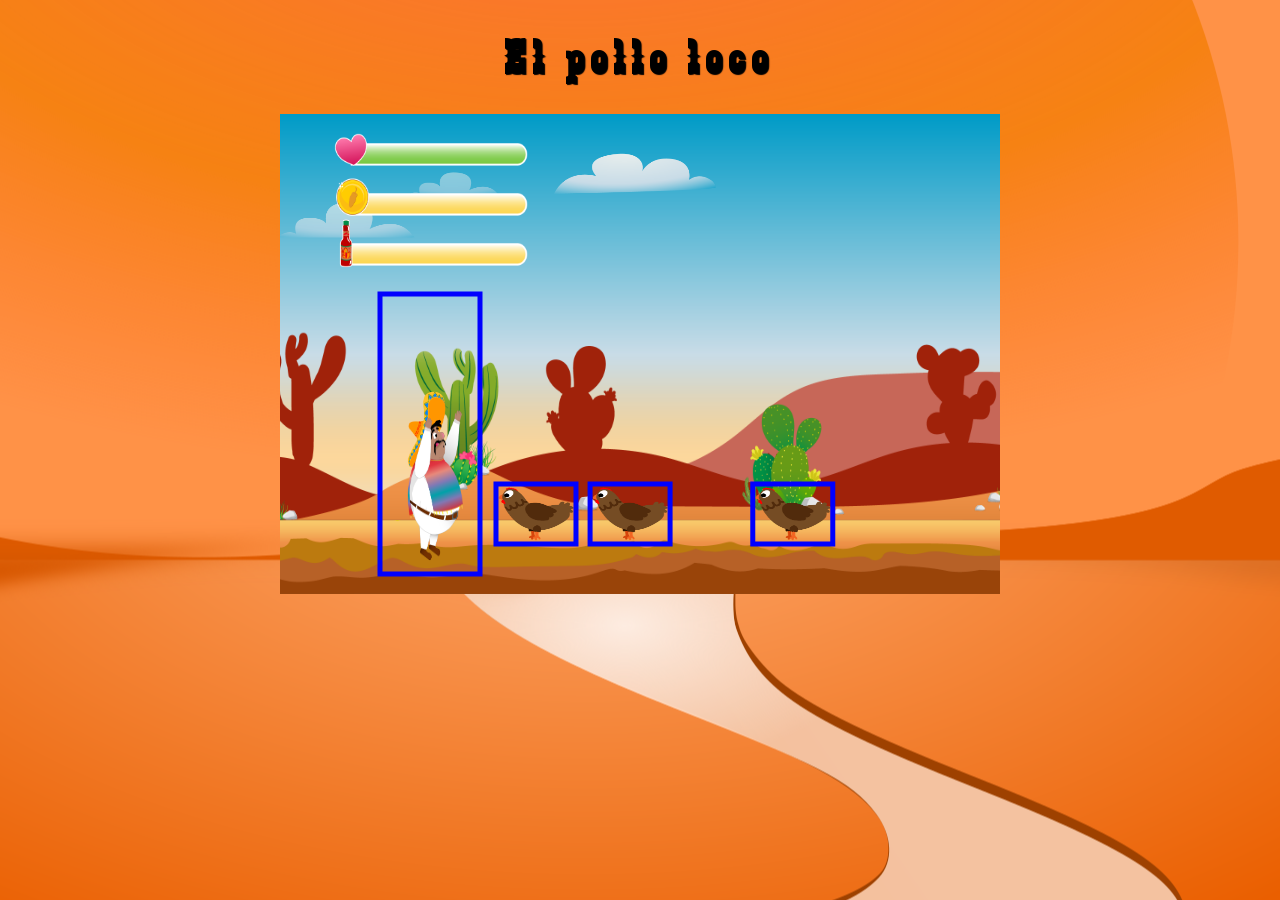
==== index.html @ bf8c3a60 "feat: add health, coin, and bottle status bars; implement throwable objects" ====
<!DOCTYPE html>
<html lang="en">

<head>
    <meta charset="UTF-8">
    <meta name="viewport" content="width=device-width, initial-scale=1.0">
    <link rel="stylesheet" href="./style.css">
    <title>ElPolloLoco</title>
</head>

<body onload="init()">
    <h1>El pollo loco</h1>
    <canvas id="canvas" width="720" height="480"></canvas>
</body>
<script src="./classes/drawable-object.class.js"></script>
<script src="./classes/movable-object.class.js"></script>
<script src="./classes/status-bar.class.js"></script>
<script src="./classes/HealthBar.class.js"></script>
<script src="./classes/CoinBar.class.js"></script>
<script src="./classes/BottleBar.class.js"></script>
<script src="./classes/chicken.class.js"></script>
<script src="./classes/endboss.class.js"></script>
<script src="./classes/character.class.js"></script>
<script src="./classes/cloud.class.js"></script>
<script src="./classes/world.class.js"></script>
<script src="./classes/background-object.class.js"></script>
<script src="./classes/keyboard.class.js"></script>
<script src="./classes/level.class.js"></script>
<script src="./classes/throwable-object.class.js"></script>
<script src="./levels/level1.js"></script>
<script src="./js/game.js"></script>

</html>
---- style.css ----
@font-face {
    font-family: 'zabras';
    src: url('./fonts/zabars.ttf') format('truetype');
}

body {
    display: flex;
    flex-direction: column;
    align-items: center;
    height: 100dvh;
    margin: 0;
    background-image: url("./img/sketch1999-desert-5385998.png");
    background-position: center;
    font-family: "zabras", Arial, Helvetica, sans-serif;
}

h1 {
    margin: 30px;
    font-size: 3rem;
    letter-spacing: 8px;
    color: black;
    text-shadow: 1px 1px 1px black;
}

canvas {
    background-color: black;
    display: block;
}

@media screen and (max-width: 720px) {
    canvas {
        width: 100%;
    }
}

@media screen and (max-height: 500px) {
    canvas {
        height: 100dvh;
    }

    h1 {
        display: none;
    }
}
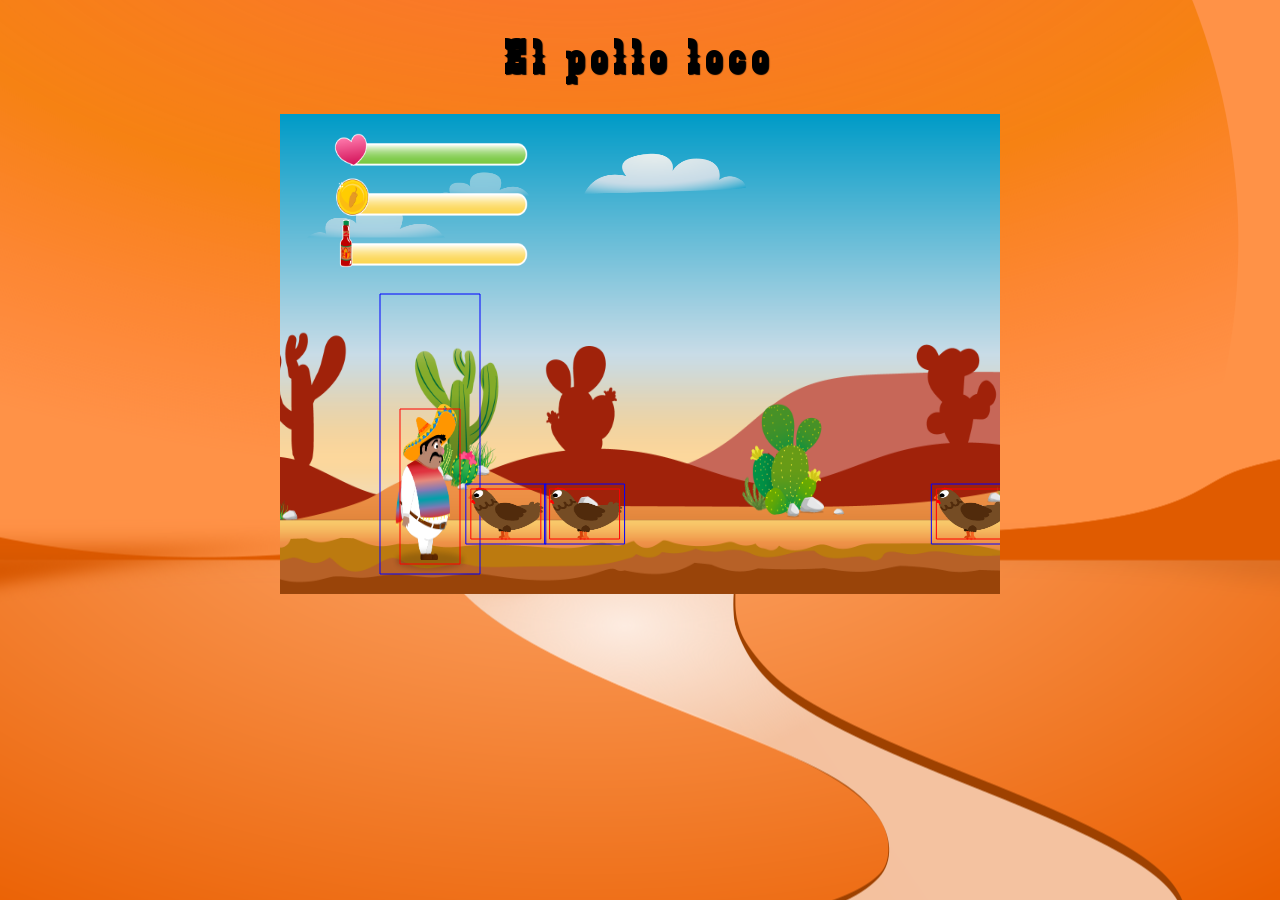
==== commit dbd9d49c: "feat: add sleeping state and animation to Character; update DrawableObject" ====
--- a/index.html
+++ b/index.html
@@ -5,6 +5,7 @@
     <meta charset="UTF-8">
     <meta name="viewport" content="width=device-width, initial-scale=1.0">
     <link rel="stylesheet" href="./style.css">
+    <link rel="icon" type="image/x-icon" href="img/3_enemies_chicken/chicken_small/1_walk/1_w.png">
     <title>ElPolloLoco</title>
 </head>
 
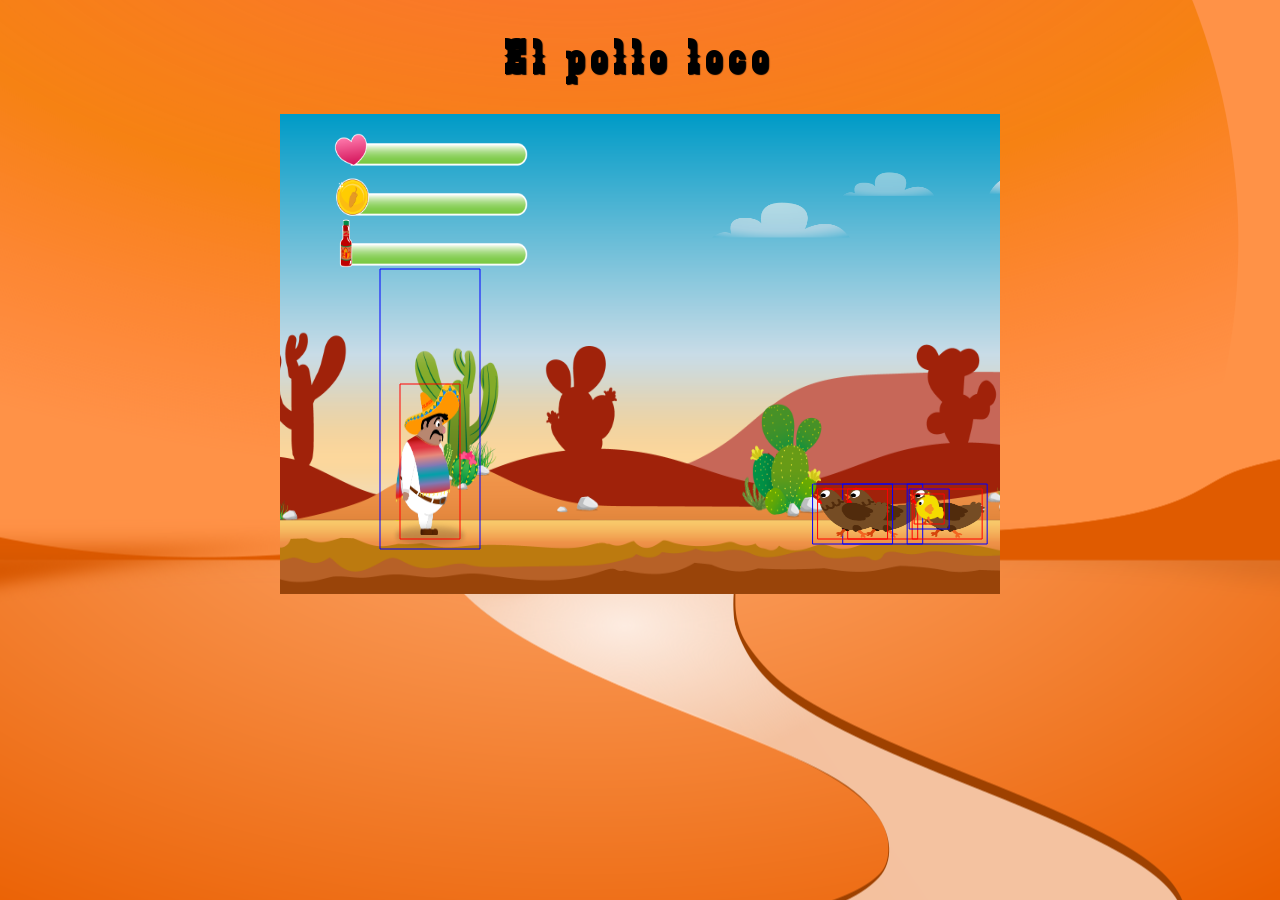
==== commit c8ededd2: "feat: add Chick class and update enemy handling in game and add endboss health + movement" ====
--- a/index.html
+++ b/index.html
@@ -20,6 +20,7 @@
 <script src="./classes/CoinBar.class.js"></script>
 <script src="./classes/BottleBar.class.js"></script>
 <script src="./classes/chicken.class.js"></script>
+<script src="./classes/chick.class.js"></script>
 <script src="./classes/endboss.class.js"></script>
 <script src="./classes/character.class.js"></script>
 <script src="./classes/cloud.class.js"></script>
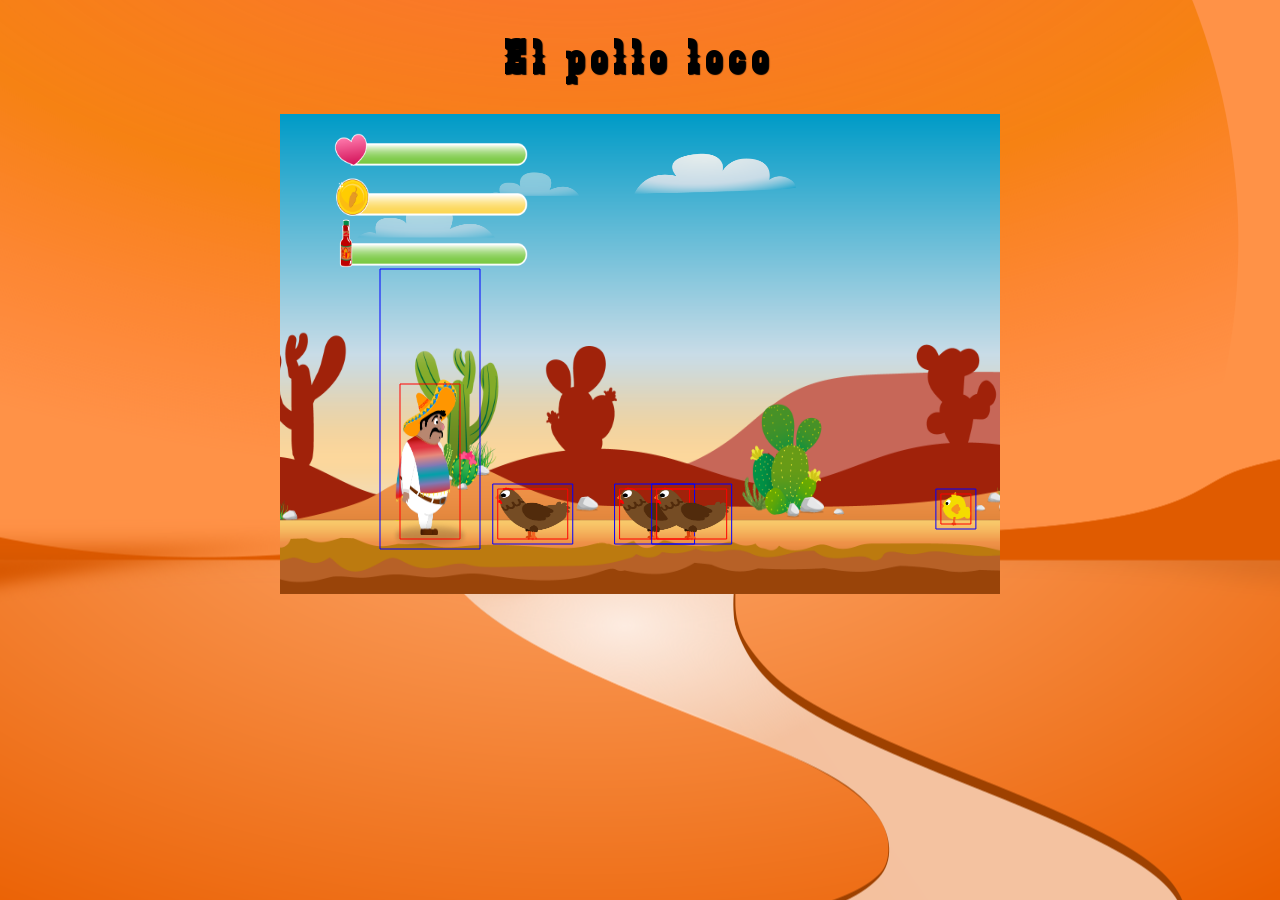
==== commit a6d81a45: "feat: update status bars to include MAX_PERCENTAGE and add settings for const variables" ====
--- a/index.html
+++ b/index.html
@@ -30,6 +30,7 @@
 <script src="./classes/level.class.js"></script>
 <script src="./classes/throwable-object.class.js"></script>
 <script src="./levels/level1.js"></script>
+<script src="./js/settings.js"></script>
 <script src="./js/game.js"></script>
 
 </html>
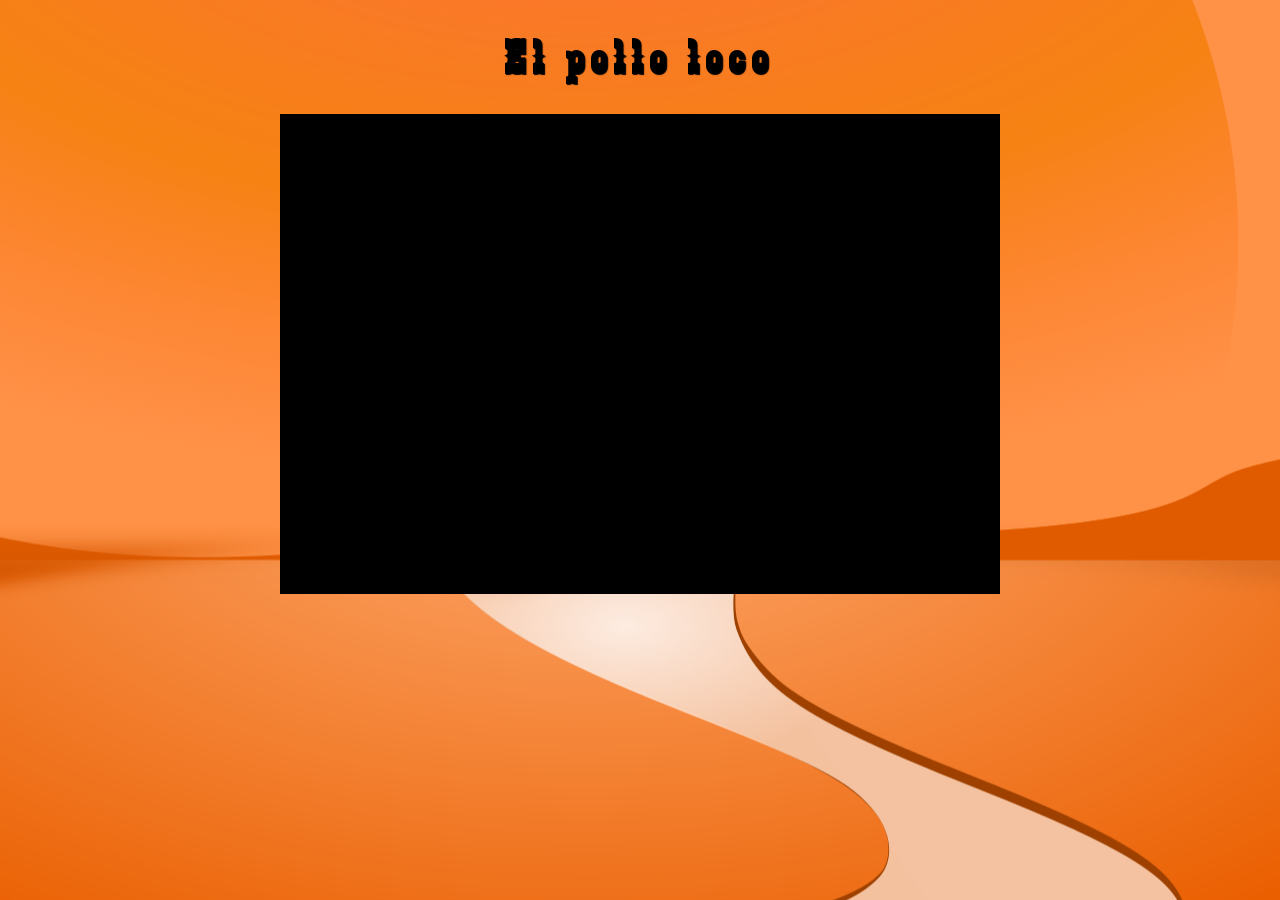
==== commit 78f3a9b0: "feat: add Bottle and Coin classes, update level and character interactions" ====
--- a/index.html
+++ b/index.html
@@ -16,9 +16,9 @@
 <script src="./classes/drawable-object.class.js"></script>
 <script src="./classes/movable-object.class.js"></script>
 <script src="./classes/status-bar.class.js"></script>
-<script src="./classes/HealthBar.class.js"></script>
-<script src="./classes/CoinBar.class.js"></script>
-<script src="./classes/BottleBar.class.js"></script>
+<script src="./classes/healthBar.class.js"></script>
+<script src="./classes/coinBar.class.js"></script>
+<script src="./classes/bottleBar.class.js"></script>
 <script src="./classes/chicken.class.js"></script>
 <script src="./classes/chick.class.js"></script>
 <script src="./classes/endboss.class.js"></script>
@@ -29,6 +29,9 @@
 <script src="./classes/keyboard.class.js"></script>
 <script src="./classes/level.class.js"></script>
 <script src="./classes/throwable-object.class.js"></script>
+<script src="./classes/collectableObjects.class.js"></script>
+<script src="./classes/coin.class.js"></script>
+<script src="./classes/bottle.class.js"></script>
 <script src="./levels/level1.js"></script>
 <script src="./js/settings.js"></script>
 <script src="./js/game.js"></script>
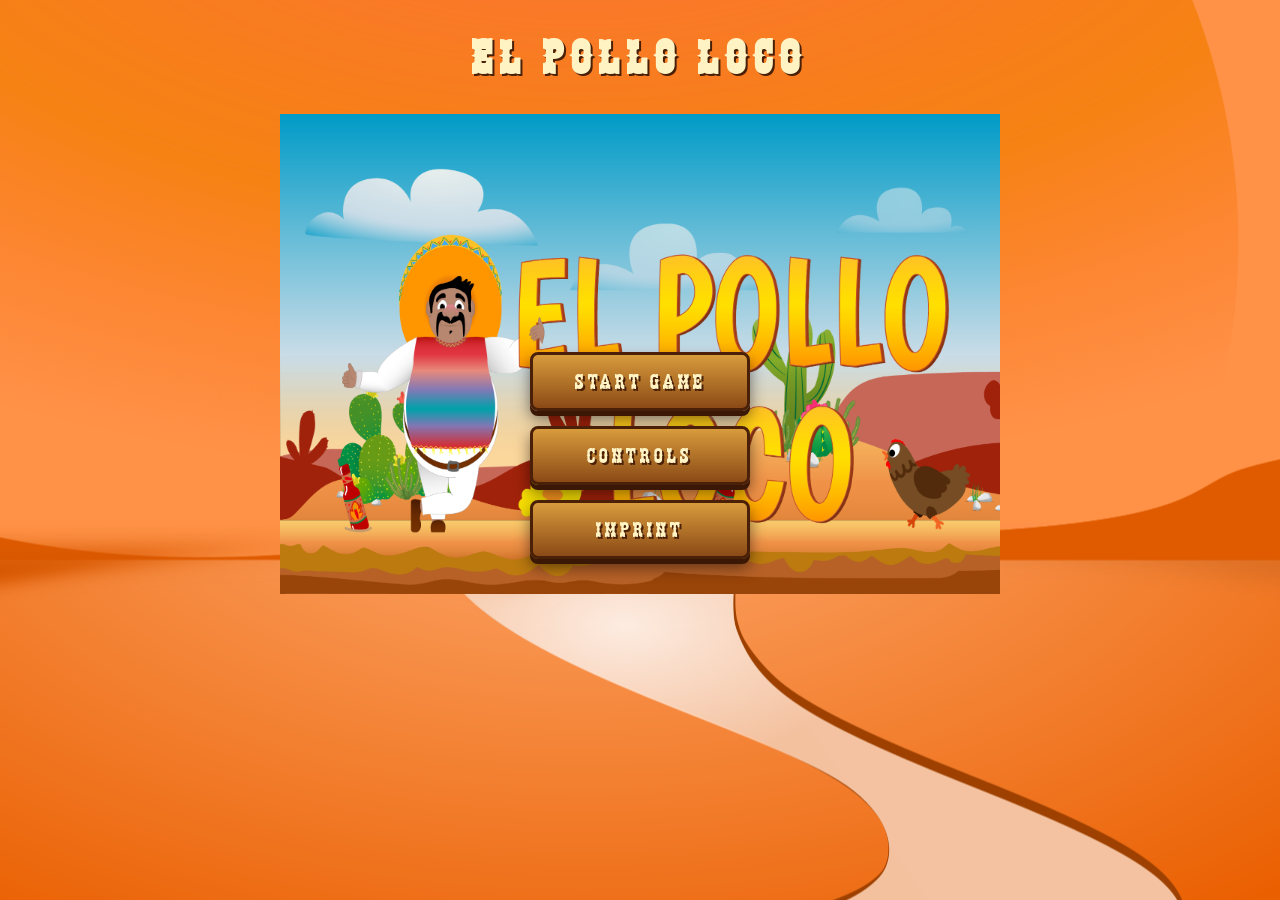
==== commit b58f97a6: "feat: implement sound effects and mute functionality in the game" ====
--- a/index.html
+++ b/index.html
@@ -9,9 +9,30 @@
     <title>ElPolloLoco</title>
 </head>
 
-<body onload="init()">
+<body>
     <h1>El pollo loco</h1>
-    <canvas id="canvas" width="720" height="480"></canvas>
+    <div class="game-container">
+        <canvas id="canvas" width="720" height="480"></canvas>
+        <div id="startscreen">
+            <img src="./img/9_intro_outro_screens/start/startscreen_1.png" class="game_screens" alt="Startscreen">
+            <div class="menu">
+                <button onclick="startGame()">Start Game</button>
+                <button onclick="showControls()">Controls</button>
+                <a href="./impressum.html">
+                    <button>Imprint</button>
+                </a>
+            </div>
+        </div>
+        <div id="winscreen" hidden>
+            <img src="./img/You won, you lost/You Win A.png" class="game_screens" alt="WinScreen">
+        </div>
+        <div id="gameoverscreen" hidden>
+            <img src="./img/You won, you lost/Game over A.png" class="game_screens" alt="GameOverScreen">
+        </div>
+        <button id="muteButton" onclick="toggleMute()">
+            <img id="muteIcon" src="./img/volume-mute.png" alt="Sound">
+        </button>
+    </div>
 </body>
 <script src="./classes/drawable-object.class.js"></script>
 <script src="./classes/movable-object.class.js"></script>
@@ -33,6 +54,7 @@
 <script src="./classes/coin.class.js"></script>
 <script src="./classes/bottle.class.js"></script>
 <script src="./levels/level1.js"></script>
+<script src="./classes/sound.class.js"></script>
 <script src="./js/settings.js"></script>
 <script src="./js/game.js"></script>
 
--- a/style.css
+++ b/style.css
@@ -17,14 +17,185 @@
 h1 {
     margin: 30px;
     font-size: 3rem;
+    text-transform: uppercase;
     letter-spacing: 8px;
-    color: black;
-    text-shadow: 1px 1px 1px black;
+    color: #fff3c4;
+    text-shadow: 2px 2px #4a2108;
 }
 
 canvas {
+    display: block;
     background-color: black;
+}
+
+.game-container {
+    position: relative;
+    width: 720px;
+    height: 480px;
+}
+
+#muteButton {
+    position: absolute;
+    z-index: 1;
+    top: 15px;
+    right: 15px;
+
+    display: flex;
+    justify-content: center;
+    align-items: center;
+
+    width: 50px;
+    height: 50px;
+
+    background: rgba(70, 40, 15, 0.85);
+    border: 2px solid #d8b16c;
+    border-radius: 10px;
+
+    cursor: pointer;
+
+    transition: transform .15s ease,
+        background .15s ease;
+}
+
+#muteButton:hover {
+    background: rgba(110, 65, 25, 0.95);
+    transform: scale(1.08);
+}
+
+#muteButton:active {
+    transform: scale(0.95);
+}
+
+#muteButton img {
+    width: 28px;
+    height: 28px;
+    pointer-events: none;
+}
+
+#gameoverscreen {
+    display: none;
+}
+
+#winscreen {
+    display: none;
+}
+
+.game_screens {
+    z-index: 2;
+    position: absolute;
+    inset: 0;
+    backdrop-filter: brightness(0.3);
     display: block;
+    width: 100%;
+    height: 100%;
+}
+
+.menu {
+    position: absolute;
+    bottom: 35px;
+    z-index: 2;
+    left: 50%;
+    display: flex;
+    flex-direction: column;
+    align-items: center;
+    gap: 15px;
+    transform: translateX(-50%);
+}
+
+.menu button {
+    width: 220px;
+    padding: 14px 25px;
+    background: linear-gradient(180deg,
+            #d89b3c,
+            #8b4a16);
+    border: 3px solid #4a2108;
+    border-radius: 8px;
+    box-shadow:
+        0 5px 0 #3a1805,
+        0 8px 15px rgba(0, 0, 0, 0.5);
+    font-family: "zabras", Arial, Helvetica, sans-serif;
+    font-size: 22px;
+    text-transform: uppercase;
+    letter-spacing: 4px;
+    color: #fff3c4;
+    cursor: pointer;
+    text-shadow: 2px 2px #4a2108;
+    transition: all 0.15s ease;
+}
+
+.menu button:hover {
+    background: linear-gradient(180deg,
+            #f1bb55,
+            #a85c1b);
+    box-shadow:
+        0 5px 0 #3a1805,
+        0 12px 20px rgba(0, 0, 0, 0.6);
+    transform: scale(1.08);
+}
+
+.menu button:active {
+    box-shadow:
+        0 2px 0 #3a1805;
+    transform: scale(0.98);
+}
+
+#imprint {
+    display: flex;
+    flex-direction: column;
+    justify-content: center;
+    align-items: center;
+    position: absolute;
+    inset: 0;
+
+    justify-content: center;
+    align-items: center;
+
+    background: rgba(0, 0, 0, 0.8);
+    z-index: 30;
+}
+
+#imprint .window {
+    width: 500px;
+    max-width: 90%;
+    padding: 35px;
+
+    background: linear-gradient(#deb36d, #a66b32);
+    border: 4px solid #4b2a13;
+    border-radius: 12px;
+
+    text-align: center;
+    color: #2c1708;
+    font-family: Georgia, serif;
+
+    box-shadow: 0 10px 30px rgba(0, 0, 0, .5);
+}
+
+#imprint h2 {
+    margin-top: 0;
+    font-size: 36px;
+}
+
+#imprint p {
+    margin: 18px 0;
+    line-height: 1.5;
+}
+
+#imprint button {
+    margin-top: 25px;
+    padding: 12px 28px;
+
+    background: #6d3712;
+    color: #fff3d4;
+
+    border: 2px solid #3b1b08;
+    border-radius: 8px;
+
+    font-size: 18px;
+    cursor: pointer;
+}
+
+#imprint button:hover {
+    background: #8a4818;
 }
 
 @media screen and (max-width: 720px) {
